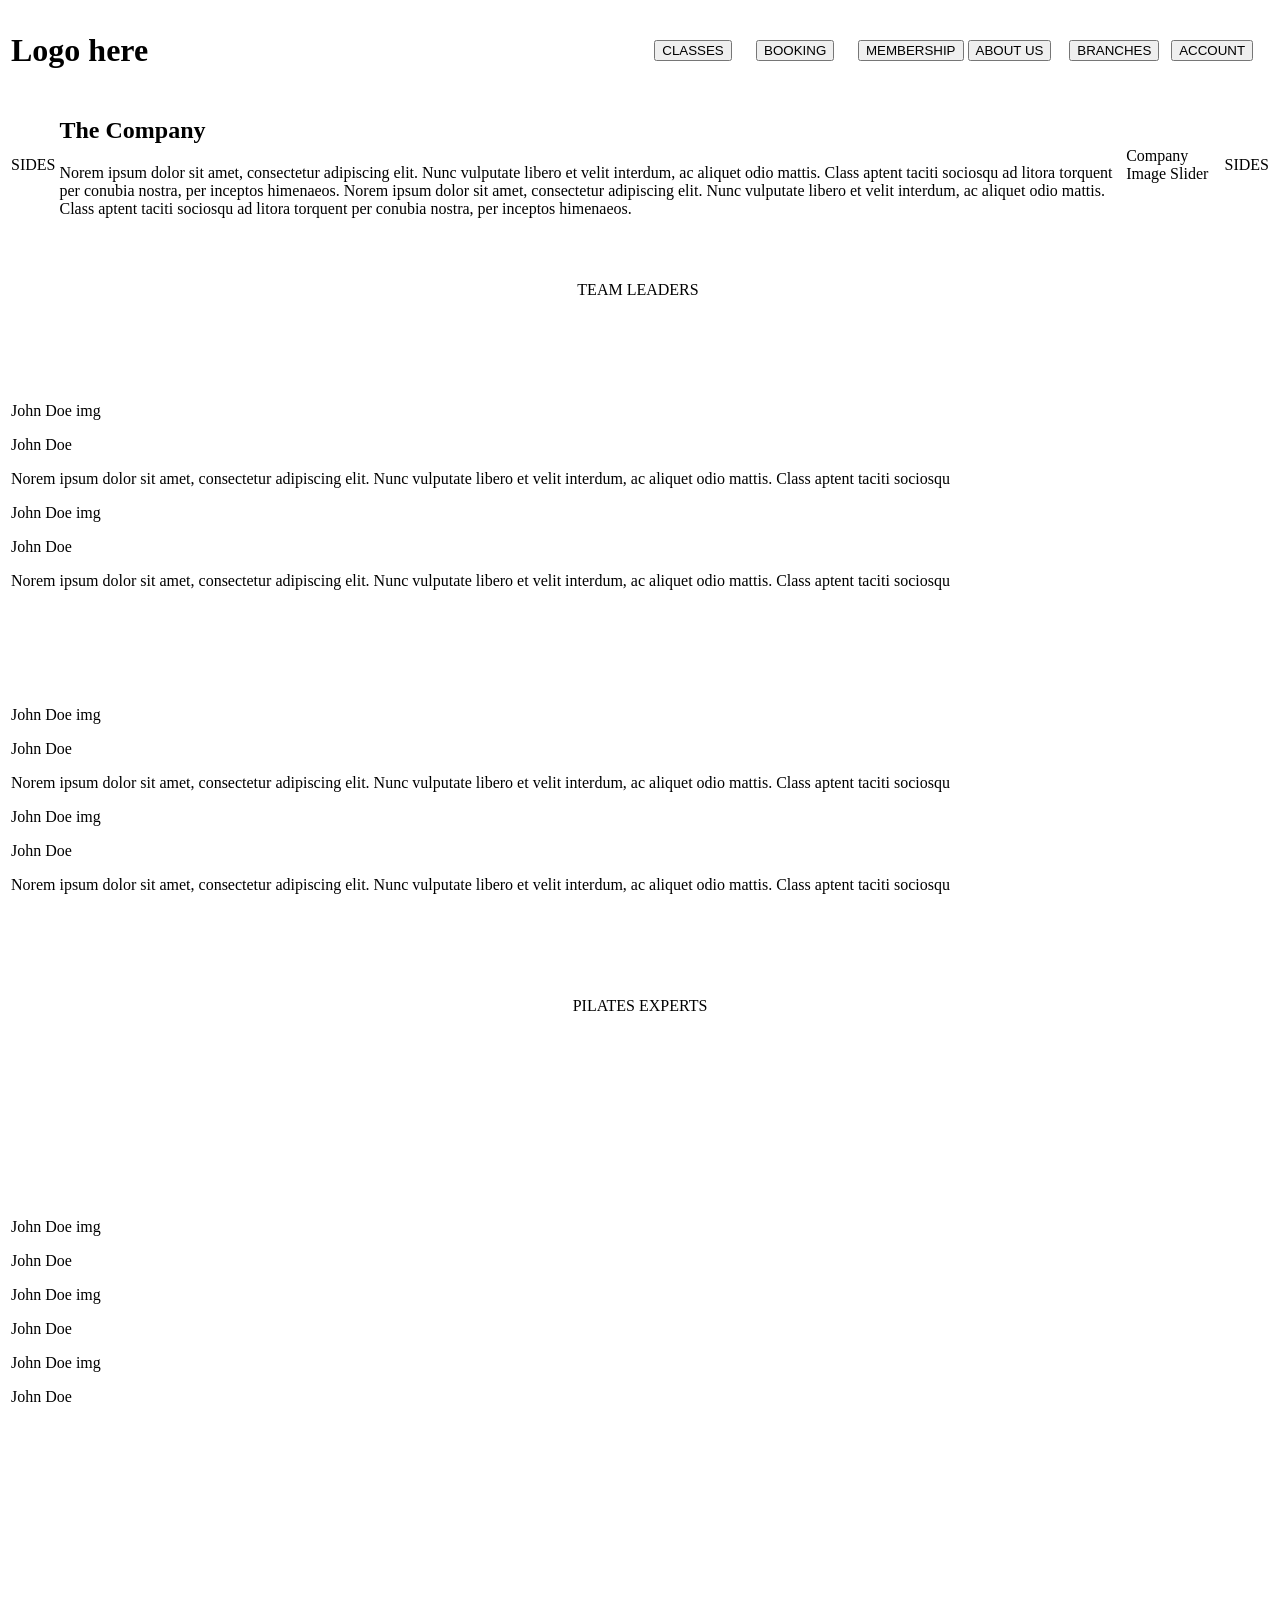
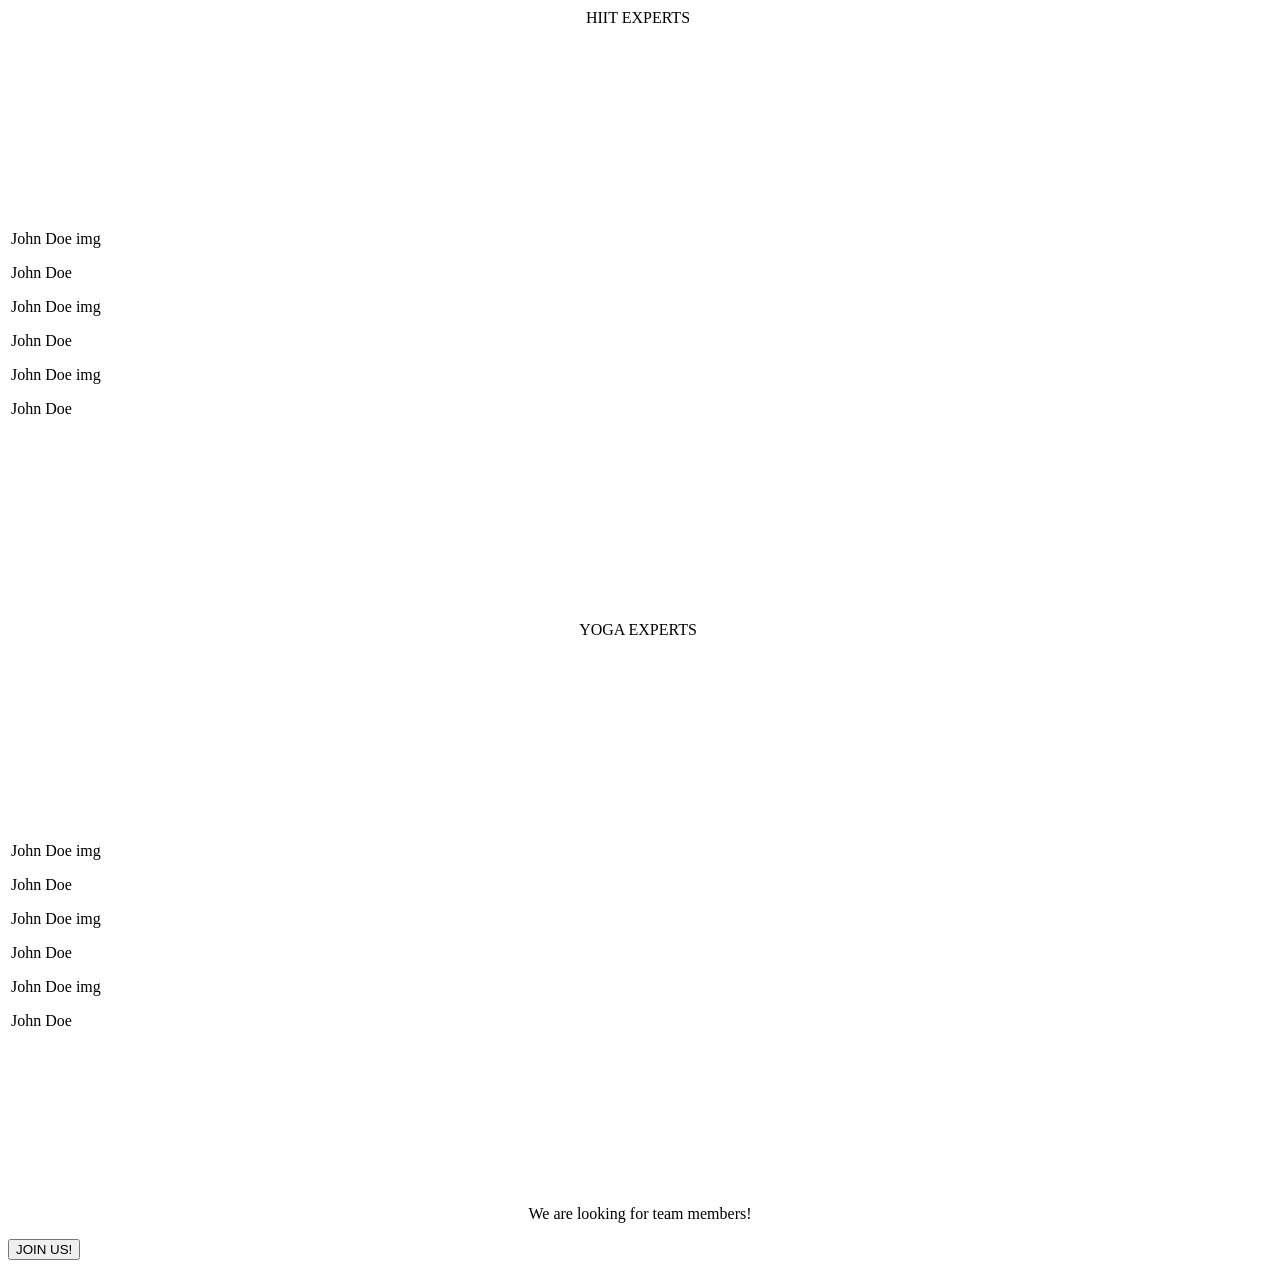
==== aboutus.html @ 13f5d5f6 "Add files via upload" ====
<!DOCTYPE html>
<html lang="en">
<head>
    <meta charset="UTF-8">
    <meta name="viewport" content="width=device-width, initial-scale=1.0">
    <title>ZF About Us</title>
    <link rel="stylesheet" href="css/main.css">
    <style>
        table {
            width: 100%;
            border-radius: 0%;
        }

    </style>

<!--HEADER + NAVIGATION MENU-->

    <table id="header">
        <tr>
            <td id="td1"><h1>Logo here</h1></td>
            <td id="td2" width="8%"><button id="btns1"> CLASSES</button></td>
            <td id="td2" width="8%"><button id="btns1">BOOKING</button></td>
            <td id="td2" width="8%"><button id="btns1">MEMBERSHIP</button></td>
            <td id="td2" width="8%"><button id="btns1">ABOUT US</button></td>
            <td id="td2" width="8%"><button id="btns1">BRANCHES</button></td> 
            <td id="td2" width="8%"><button id="btns1">ACCOUNT</button></td>
        </tr>
    </table>
</head>
<body>

                    <!--Gap-->
                    <div id="gap">                       
                    </div> 

    <!--This is the About Us - Company section-->
    <div id="maingallery">
            
                <table id="aboutsec01">
                    <td id="aboutusside"><p>SIDES</p></td>
                    <td id="section3txt">
                        <h2 id="header2"> The Company</h2>
                        <p id="justify">
                            Norem ipsum dolor sit amet, consectetur adipiscing elit.
                            Nunc vulputate libero et velit interdum, ac aliquet odio mattis.
                            Class aptent taciti sociosqu ad litora torquent per conubia nostra,
                            per inceptos himenaeos.

                            Norem ipsum dolor sit amet, consectetur adipiscing elit.
                            Nunc vulputate libero et velit interdum, ac aliquet odio mattis.
                            Class aptent taciti sociosqu ad litora torquent per conubia nostra, per inceptos himenaeos.
                        </p>
                    </td>
                    <td id="section3img">
                    <p>Company Image Slider</p>
                </td>
                <td id="aboutusside"><p>SIDES</p></td>
                </table>          

       </div>

     <div id="bottomspacehalf">  </div>

    <!--This is the aboutus section 02-TEAM LEADERS-->

       <table>
         <tr>
            <td id="ourexpertsh" height="100px" width="100%" colspan="3">
                <p id="header3" style="text-align:center"> TEAM LEADERS </p>
            </td>
             <td>
                
            </td>
        </tr>
       </table>

        <table>
       

        <tr >               <!--Expert 1-->
            <td id="abtExprtsBG" height="300px"> <!--container-->
                    <div id="abtExperts">
                        <p> John Doe img</p>
                    </div>

                    <div id="abtExpDesc">
                        <p  id="header4"> John Doe</p>
                        <p id="justify"> Norem ipsum dolor sit amet, consectetur adipiscing elit.
                            Nunc vulputate libero et velit interdum, ac aliquet odio mattis.
                            Class aptent taciti sociosqu</p>
                    </div>        
                    <!--Gap-->
                    
                   <div id="gap">
                       
                    </div> 

                    <!--Gap-->
                    <div id="abtExperts">
                        <p> John Doe img</p>
                    </div>

                    <div id="abtExpDesc">
                        <p id="header4"> John Doe</p>
                        <p id="justify"> Norem ipsum dolor sit amet, consectetur adipiscing elit.
                            Nunc vulputate libero et velit interdum, ac aliquet odio mattis.
                            Class aptent taciti sociosqu</p>
                    </div> 
            </td>
        </tr>
       
        <tr >               <!--Expert 1-->
            <td id="abtExprtsBG" height="300px"> <!--container-->
                    <div id="abtExperts">
                        <p> John Doe img</p>
                    </div>

                    <div id="abtExpDesc">
                        <p  id="header4"> John Doe</p>
                        <p id="justify"> Norem ipsum dolor sit amet, consectetur adipiscing elit.
                            Nunc vulputate libero et velit interdum, ac aliquet odio mattis.
                            Class aptent taciti sociosqu</p>
                    </div>        
                    <!--Gap-->
                    
                   <div id="gap">
                       
                    </div> 

                    <!--Gap-->
                    <div id="abtExperts">
                        <p> John Doe img</p>
                    </div>

                    <div id="abtExpDesc">
                        <p id="header4"> John Doe</p>
                        <p id="justify"> Norem ipsum dolor sit amet, consectetur adipiscing elit.
                            Nunc vulputate libero et velit interdum, ac aliquet odio mattis.
                            Class aptent taciti sociosqu</p>
                    </div> 
            </td>
        </tr>
        

    </table>

  <div id="bottomspacehalf">  </div> <!--GAP-->

    <!--This is the aboutus EXPERTS Section-->

    <!--This is the PILATES EXPERTS Section-->
    <table>
         <tr>
            <td id="ourexpertsh" height="100px" width="100%">
                <p id="header3" style="text-align:center"> PILATES EXPERTS </p>
            </td>
            
        </tr>
    </table>

    <table>      

        <tr>         
            <td id="abtExprtsBG" height="500px"> <!--container-->

                       <div><!--ROW1 container01-->
                            <div id="abtExperts">
                                    <p> John Doe img</p>
                                </div>

                            <div id="abtExpDesc">
                                    <p  id="header4"> John Doe</p>                        
                                </div>        
                         </div>   
                         

                    <!--Gap-->
                    <div id="gap"></div> 
                    <!--Gap-->

                        <div><!--ROW1 container02-->
                            <div id="abtExperts">
                                    <p> John Doe img</p>
                                </div>

                            <div id="abtExpDesc">
                                    <p  id="header4"> John Doe</p>                        
                                </div>        
                         </div>

                    <!--Gap-->
                    <div id="gap"></div> 
                    <!--Gap-->
                   
                        <div><!--ROW1 container03-->
                            <div id="abtExperts">
                                    <p> John Doe img</p>
                                </div>

                            <div id="abtExpDesc">
                                    <p  id="header4"> John Doe</p>                        
                                </div>        
                         </div> 
            </td>
        </tr>
           
    </table>

     <div id="bottomspacehalf">  </div> <!--GAP-->
    <!--This is the HIIT EXPERTS Section-->

    <table>
         <tr>
            <td id="ourexpertsh" height="100px" width="100%" colspan="3">
                <p id="header3" style="text-align:center"> HIIT EXPERTS </p>
            </td>
             <td>
                
            </td>
        </tr>
    </table>

    <table>      

        <tr>               
            <td id="abtExprtsBG" height="500px"> <!--container-->

                       <div><!--ROW1 container01-->
                            <div id="abtExperts">
                                    <p> John Doe img</p>
                                </div>

                            <div id="abtExpDesc">
                                    <p  id="header4"> John Doe</p>                        
                                </div>        
                         </div>   
                         

                    <!--Gap-->
                    <div id="gap"></div> 
                    <!--Gap-->

                        <div><!--ROW1 container02-->
                            <div id="abtExperts">
                                    <p> John Doe img</p>
                                </div>

                            <div id="abtExpDesc">
                                    <p  id="header4"> John Doe</p>                        
                                </div>        
                         </div>

                    <!--Gap-->
                    <div id="gap"></div> 
                    <!--Gap-->
                   
                        <div><!--ROW1 container03-->
                            <div id="abtExperts">
                                    <p> John Doe img</p>
                                </div>

                            <div id="abtExpDesc">
                                    <p  id="header4"> John Doe</p>                        
                                </div>        
                         </div> 
            </td>
        </tr>
           
    </table>

    <div id="bottomspacehalf">  </div> <!--GAP-->
    <!--This is the YOGA EXPERTS Section-->

    <table>
         <tr>
            <td id="ourexpertsh" height="100px" width="100%" colspan="2">
                <p id="header3" style="text-align:center"> YOGA EXPERTS </p>
            </td>
             <td>
                
            </td>
        </tr>
    </table>

    <table>      

        <tr>               
            <td id="abtExprtsBG" height="500px"> <!--container-->

                       <div><!--ROW1 container01-->
                            <div id="abtExperts">
                                    <p> John Doe img</p>
                                </div>

                            <div id="abtExpDesc">
                                    <p  id="header4"> John Doe</p>                        
                                </div>        
                         </div>   
                         

                    <!--Gap-->
                    <div id="gap"></div> 
                    <!--Gap-->

                        <div><!--ROW1 container02-->
                            <div id="abtExperts">
                                    <p> John Doe img</p>
                                </div>

                            <div id="abtExpDesc">
                                    <p  id="header4"> John Doe</p>                        
                                </div>        
                         </div>

                    <!--Gap-->
                    <div id="gap"></div> 
                    <!--Gap-->
                   
                        <div><!--ROW1 container03-->
                            <div id="abtExperts">
                                    <p> John Doe img</p>
                                </div>

                            <div id="abtExpDesc">
                                    <p  id="header4"> John Doe</p>                        
                                </div>        
                         </div> 
            </td>
        </tr>
           
    </table>

    <div class = "wrapper">
        <p id="header5" style="text-align:center" >
            We are looking for team members!
        </p>

        <button class="myButton">JOIN US!</button>
    </div>
   
    <!--This is the aboutus BottomPart-->
    <div id="mshipsection03" >

              
        <!-- <div id="bottomspace">  </div> -->

    </div>




</body>
</html>
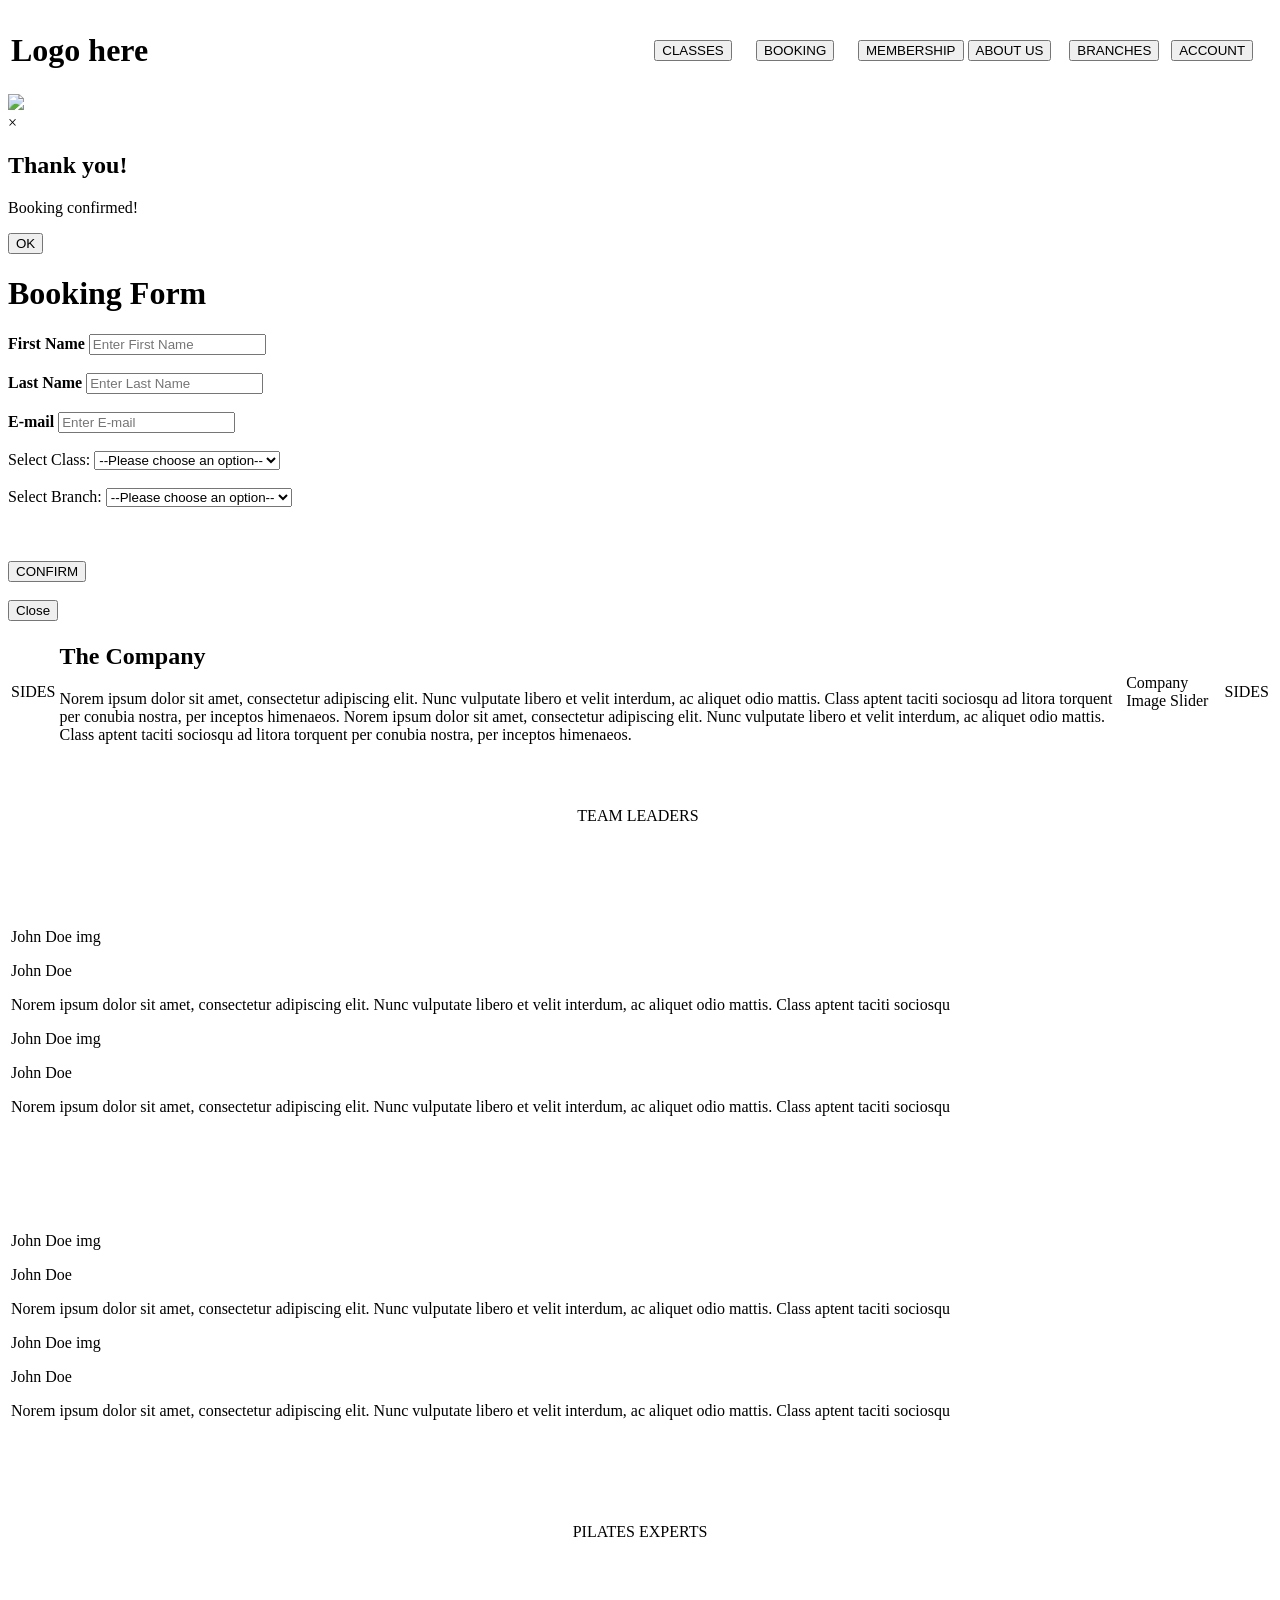
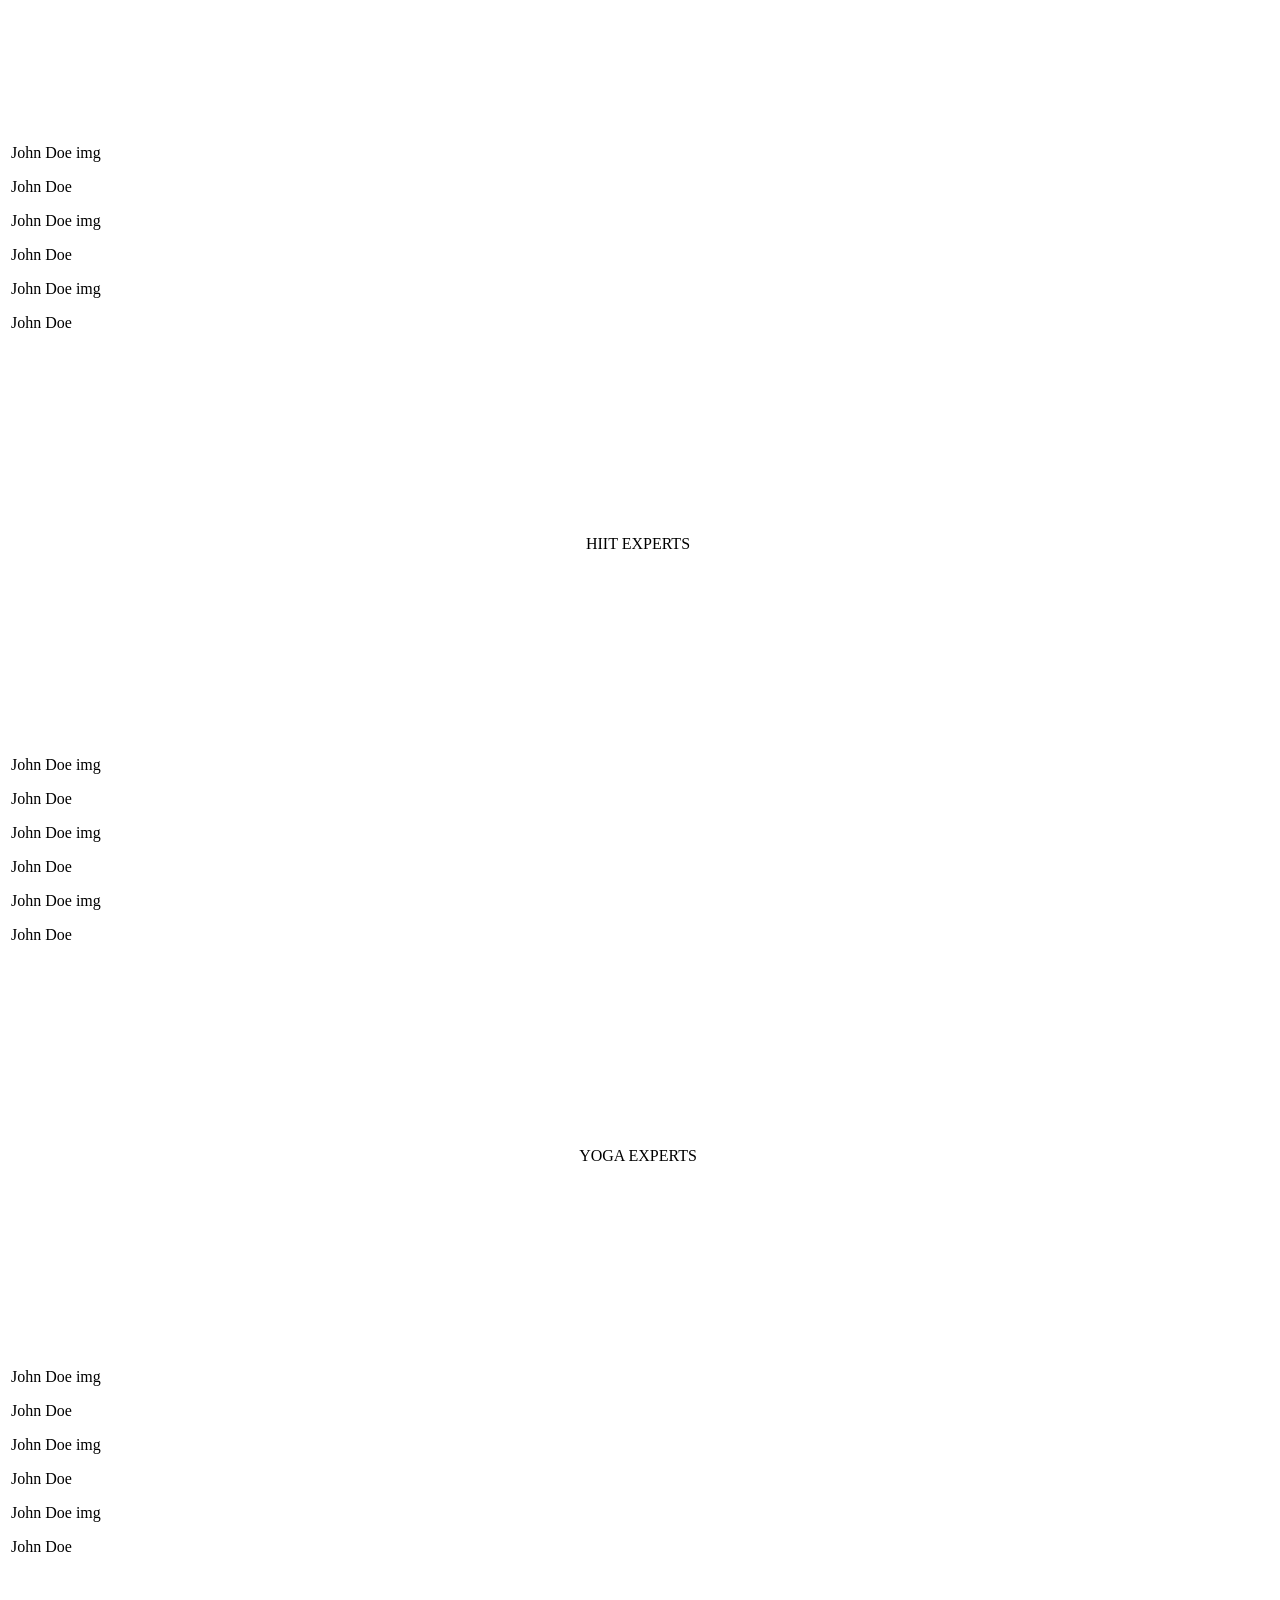
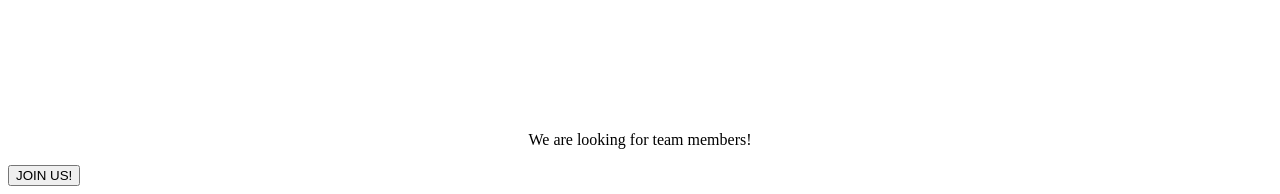
==== commit d703e830: "Add files via upload Popup Registration Form can be accessed through Pages <Home / Membership / Abou" ====
--- a/aboutus.html
+++ b/aboutus.html
@@ -19,7 +19,9 @@
         <tr>
             <td id="td1"><h1>Logo here</h1></td>
             <td id="td2" width="8%"><button id="btns1"> CLASSES</button></td>
-            <td id="td2" width="8%"><button id="btns1">BOOKING</button></td>
+            <td id="td3" width="8%"><button id="btns1" type="submit" onclick="openBooking()">
+                    BOOKING
+                </button></td>
             <td id="td2" width="8%"><button id="btns1">MEMBERSHIP</button></td>
             <td id="td2" width="8%"><button id="btns1">ABOUT US</button></td>
             <td id="td2" width="8%"><button id="btns1">BRANCHES</button></td> 
@@ -32,6 +34,99 @@
                     <!--Gap-->
                     <div id="gap">                       
                     </div> 
+
+<!--PopUP Confirmation-->
+    <div class="container">
+        
+        <div class="popup" id="popup">
+            <img src="img/check_icon.png">
+            <div class="popup-content">
+                <span class="close">&times;</span>
+                <h2>Thank you!</h2>
+                <p>Booking confirmed!</p>
+                <button type="button"  onclick="closePopup()"> OK </button>
+            </div>
+    </div>
+
+<!-- BOOKING FORM Start-->
+    <div>   
+
+    </div> 
+        <div class="form-container" id="myForm">
+          
+                <h1>Booking Form</h1>
+
+                <label for="fname" id="textBold"><b>First Name</b></label>
+                <span> </span>
+                <input type="text" placeholder="Enter First Name" name="firstname" required>
+                <br>
+                <br>
+                <label for="lname" id="textBold"><b>Last Name</b></label>
+                <span> </span>
+                <input type="text" placeholder="Enter Last Name" name="lastname" required>
+                <br>
+                <br>
+                <label for="email" id="textBold"><b>E-mail</b></label>
+                <input type="email" placeholder="Enter E-mail" name="email" required>
+                <br>
+                <br>
+                <label for="class" id="textBold">Select Class:</label>
+            <select id="class" name="class" required >
+                <option value="">--Please choose an option--</option>
+                <option value="yoga">Yoga</option>
+                <option value="pilates">Pilates</option>
+                <option value="hiit">HIIT</option>
+                <option value="zumba">Zumba</option>
+
+            </select>
+            <br>
+            <br>
+            <label for="branch" id="textBold">Select Branch:</label>
+            <select id="branch" name="branch" required >
+                <option value="">--Please choose an option--</option>
+                <option value="MtWlngtn">Mt. Wellington</option>
+                <option value="Panmure">Panmure</option>
+                <option value="Otahuhu">Otahuhu</option>
+                <option value="Whangarei">Whangarei</option>
+            </select><br><br>
+                <br>
+                <br>
+                <button type="submit" class="btn2" onclick="openPopup()">CONFIRM</button>
+                <br>
+                <br>
+                <button type="button" class="btn cancel" onclick="closeBooking()">Close</button>
+            </form>
+    </div>
+        
+
+    <script>    
+        let popup = document.getElementById("popup");
+
+        function openPopup(){
+            popup.classList.add("open-popup");
+            }
+        function closePopup(){
+            popup.classList.remove("open-popup"); 
+            document.getElementById("myForm").style.display = "none";         
+        }
+    </script>
+
+    <script>
+        let bookingForm = document.getElementById("form-container");
+
+        function openBooking() {
+            document.getElementById("myForm").style.display = "block";
+        }
+
+        function closeBooking() {
+            document.getElementById("myForm").style.display = "none";
+        }
+
+    </script>
+
+ <!-- BOOKING FORM End-->
+
+
 
     <!--This is the About Us - Company section-->
     <div id="maingallery">
